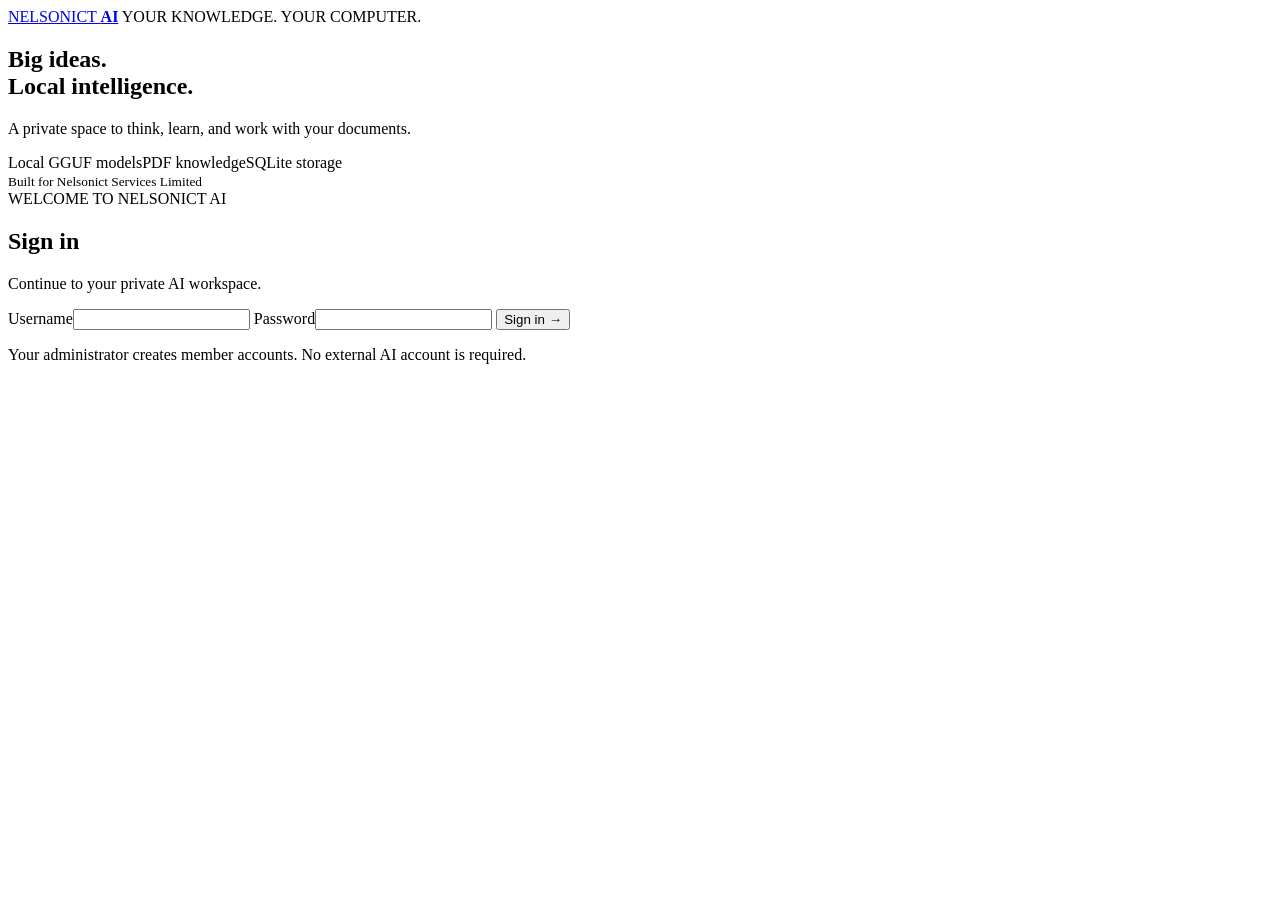
==== app/static/index.html @ e1c277f5 "Build Nelsonict AI local GGUF chatbot, PDF knowledge, SQLite storage and deployment" ====
<!doctype html>
<html lang="en">
<head>
<meta charset="utf-8"><meta name="viewport" content="width=device-width,initial-scale=1">
<meta name="theme-color" content="#0b1525">
<title>Nelsonict AI · Your knowledge, locally</title>
<link rel="icon" href="/logo.svg" type="image/svg+xml">
<link rel="stylesheet" href="/style.css"><script defer src="/app.js"></script>
</head>
<body>
<div id="auth" class="auth-wrap">
 <section class="auth-story"><a class="brand" href="/"><img src="/logo.svg" alt="">NELSONICT <b>AI</b></a>
 <span class="eyebrow">YOUR KNOWLEDGE. YOUR COMPUTER.</span>
 <h1>Big ideas.<br>Local intelligence.</h1>
 <p>A private space to think, learn, and work with your documents.</p>
 <div class="feature-strip"><span>Local GGUF models</span><span>PDF knowledge</span><span>SQLite storage</span></div>
 <small>Built for Nelsonict Services Limited</small></section>
 <section class="auth-card"><span class="eyebrow">WELCOME TO NELSONICT AI</span><h2 id="auth-title">Sign in</h2>
 <p id="auth-description">Continue to your private AI workspace.</p>
 <form id="auth-form">
 <label id="setup-label" hidden>Setup token<input id="setup-token" autocomplete="off"><small>On the server, run: python -m app.cli setup-token</small></label>
 <label>Username<input id="username" autocomplete="username" minlength="3" maxlength="64" required></label>
 <label>Password<input id="password" type="password" autocomplete="current-password" minlength="12" maxlength="128" required></label>
 <button class="primary" id="sign-in">Sign in →</button>
 </form><p class="muted">Your administrator creates member accounts. No external AI account is required.</p>
 </section>
</div>
<div id="workspace" hidden>
 <aside class="sidebar">
 <a class="brand" href="/"><img src="/logo.svg" alt="">NELSONICT <b>AI</b></a>
 <button class="primary" id="new-chat">＋ New conversation</button>
 <nav aria-label="Main navigation">
 <button data-view="chat" class="active">◉ Chat</button><button data-view="knowledge">▤ Knowledge</button>
 <button data-view="assistants">◇ Assistants</button><button data-view="models" data-admin>▧ Models</button>
 <button data-view="settings">⚙ Settings & backup</button>
 </nav>
 <div class="sidebar-label">RECENT CONVERSATIONS</div><div id="conversation-list"></div>
 <footer><div id="account"></div><button id="logout" class="quiet">Sign out</button></footer>
 </aside>
 <main>
 <header class="topbar"><div><span class="eyebrow">NELSONICT WORKSPACE</span><h2 id="view-title">Chat</h2></div>
 <div class="status-pills"><span id="model-pill">Model not loaded</span><span id="search-pill">Keyword search</span></div></header>
 <section id="view-chat" class="view chat-view">
 <div class="chat-controls">
 <label>Assistant<select id="chat-assistant"><option value="">Nelsonict AI</option></select></label>
 <label>Answer mode<select id="chat-mode"><option value="documents">Document answers</option><option value="general">General chat</option></select></label>
 <label>Knowledge base<select id="chat-kb"><option value="">Select knowledge</option></select></label>
 <button id="rename-chat" class="quiet">Rename</button><button id="export-chat" class="quiet">Export</button>
 <button id="delete-chat" class="quiet danger">Delete</button>
 </div>
 <div id="messages" aria-live="polite">
 <div class="empty-chat"><img src="/logo.svg" alt=""><span class="eyebrow">A LITTLE CURIOSITY GOES A LONG WAY</span>
 <h1>What would you like to discover?</h1><p>Ask a question, explore an idea, or find an answer in your documents.</p>
 <div class="suggestions"><button data-prompt="Summarise the main topics in these documents.">Summarise my documents ↗</button>
 <button data-prompt="Explain the key ideas step by step.">Help me understand ↗</button>
 <button data-prompt="What practical steps do these documents recommend?">Find practical steps ↗</button></div></div>
 </div>
 <form id="chat-form" class="composer"><textarea id="question" placeholder="Ask Nelsonict AI…" rows="2" maxlength="12000" required aria-label="Your message"></textarea>
 <div><small id="chat-hint">Document answers include retrieved passages for you to verify.</small><button type="button" id="stop" hidden>Stop</button><button class="primary" id="send">Send ↑</button></div></form>
 <p class="chat-footnote">AI can make mistakes. Check important answers against the original sources.</p>
 </section>
 <section id="view-knowledge" class="view" hidden>
 <div class="section-heading"><div><h1>Build your knowledge library.</h1><p>Upload PDFs and give your assistant the context it needs.</p></div><button class="primary" id="new-kb">＋ Knowledge base</button></div>
 <div class="knowledge-layout"><div id="knowledge-list" class="card"></div>
 <div><div class="card upload-card"><span class="eyebrow">PDF KNOWLEDGE</span><h2 id="kb-title">Select a knowledge base</h2>
 <p>Searchable PDFs and scanned documents. Processing runs in the background.</p>
 <label class="upload-zone">＋ Choose PDF documents<input type="file" id="pdf-files" accept="application/pdf,.pdf" multiple></label>
 <div class="row"><small id="worker-state">Checking PDF worker…</small><button id="delete-kb" class="quiet danger">Delete knowledge base</button></div>
 </div><div id="document-list"></div></div></div>
 </section>
 <section id="view-assistants" class="view" hidden>
 <div class="section-heading"><div><h1>An assistant for every task.</h1><p>Give each assistant a purpose and its own document collection.</p></div></div>
 <div class="two-column"><form id="assistant-form" class="card">
 <h2 id="assistant-form-title">Create assistant</h2><input type="hidden" id="assistant-id">
 <label>Name<input id="assistant-name" maxlength="100" required placeholder="e.g. Nelsonict ICT Tutor"></label>
 <label>Instructions<textarea id="assistant-instructions" rows="6" maxlength="3000" required>You are a helpful Nelsonict AI assistant. Explain clearly and acknowledge uncertainty.</textarea></label>
 <label>Default knowledge base<select id="assistant-kb"></select></label>
 <div class="row"><button class="primary">Save assistant</button><button type="button" id="assistant-reset" class="quiet">Clear</button></div>
 </form><div id="assistant-list"></div></div>
 </section>
 <section id="view-models" class="view" hidden>
 <div class="section-heading"><div><h1>Intelligence on your terms.</h1><p>Load a compatible instruction-tuned GGUF model from the server’s models folder.</p></div><button id="refresh-models">Refresh files</button></div>
 <div class="two-column"><form id="model-form" class="card"><h2>Model configuration</h2>
 <label>GGUF file<select id="model-file" required></select></label>
 <div class="two-column"><label>Context tokens<input id="model-context" type="number" min="1024" max="32768" value="4096" required></label>
 <label>CPU threads<input id="model-threads" type="number" min="1" max="128" value="4" required></label>
 <label>GPU layers<input id="model-gpu" type="number" min="-1" max="200" value="0" required></label>
 <label>Maximum response tokens<input id="model-tokens" type="number" min="64" max="2048" value="512" required></label></div>
 <label>Temperature<input id="model-temperature" type="number" min="0" max="1.5" step="0.1" value="0.3" required></label>
 <label>Chat format override<input id="model-format" placeholder="Leave empty to use GGUF metadata" maxlength="80"></label>
 <div class="row"><button class="primary" id="load-model">Load model</button><button type="button" id="unload-model">Unload</button></div></form>
 <div class="card"><span class="eyebrow">LOCAL INFERENCE</span><h2>One model. Your machine.</h2><p id="model-details">Checking model status…</p>
 <p>Place your GGUF file in the configured models folder, then refresh. Models are never uploaded to a cloud service.</p>
 <p>Start with CPU mode: GPU layers <b>0</b>. GPU acceleration requires a compatible build of llama-cpp-python.</p>
 <p>Only one response runs at a time. Other requests receive a busy message. Stop an active response before switching models.</p>
 <p>Model compatibility, memory use, and speed depend on your model and hardware.</p></div></div>
 </section>
 <section id="view-settings" class="view" hidden>
 <div class="section-heading"><div><h1>Make yourself at home.</h1><p>Manage the workspace and keep a recoverable copy of your work.</p></div></div>
 <div class="two-column"><div class="card"><h2>Appearance</h2><button id="theme-toggle">Switch light / dark</button><h2>System status</h2><p id="system-status"></p></div>
 <div class="card" data-admin><h2>Backup & restore</h2><p>Download a consistent snapshot containing all user accounts, PDF originals, indexed knowledge, and conversations. Treat this archive as private.</p>
 <a class="button primary" href="/api/backup">Download backup</a>
 <details><summary>Restore on another computer</summary><p>Use the offline restore command in the README. Restore creates a new data folder, revokes sessions, and clears hardware-specific model loading settings.</p>
 <p>After restoring, update the data/model paths and allowed hostnames in .env, then use Models to review CPU, GPU, and context settings. GGUF and embedding model files must be copied separately.</p></details></div>
 </div>
 <div class="card" data-admin><h2>User accounts</h2><form id="user-form" class="user-form">
 <label>Username<input id="new-username" minlength="3" maxlength="64" required></label>
 <label>Initial password<input id="new-password" type="password" minlength="12" maxlength="128" required autocomplete="new-password"></label>
 <label>Role<select id="new-role"><option value="member">Member</option><option value="admin">Administrator</option></select></label><button class="primary">Create user</button>
 </form><div id="user-list"></div></div>
 <p class="muted">Nelsonict AI 1.0 · Nelsonict Services Limited · GPL-3.0. Each user’s knowledge and conversations are private.</p>
 </section>
 </main>
</div>
<div id="toast" role="status" hidden></div>
</body></html>
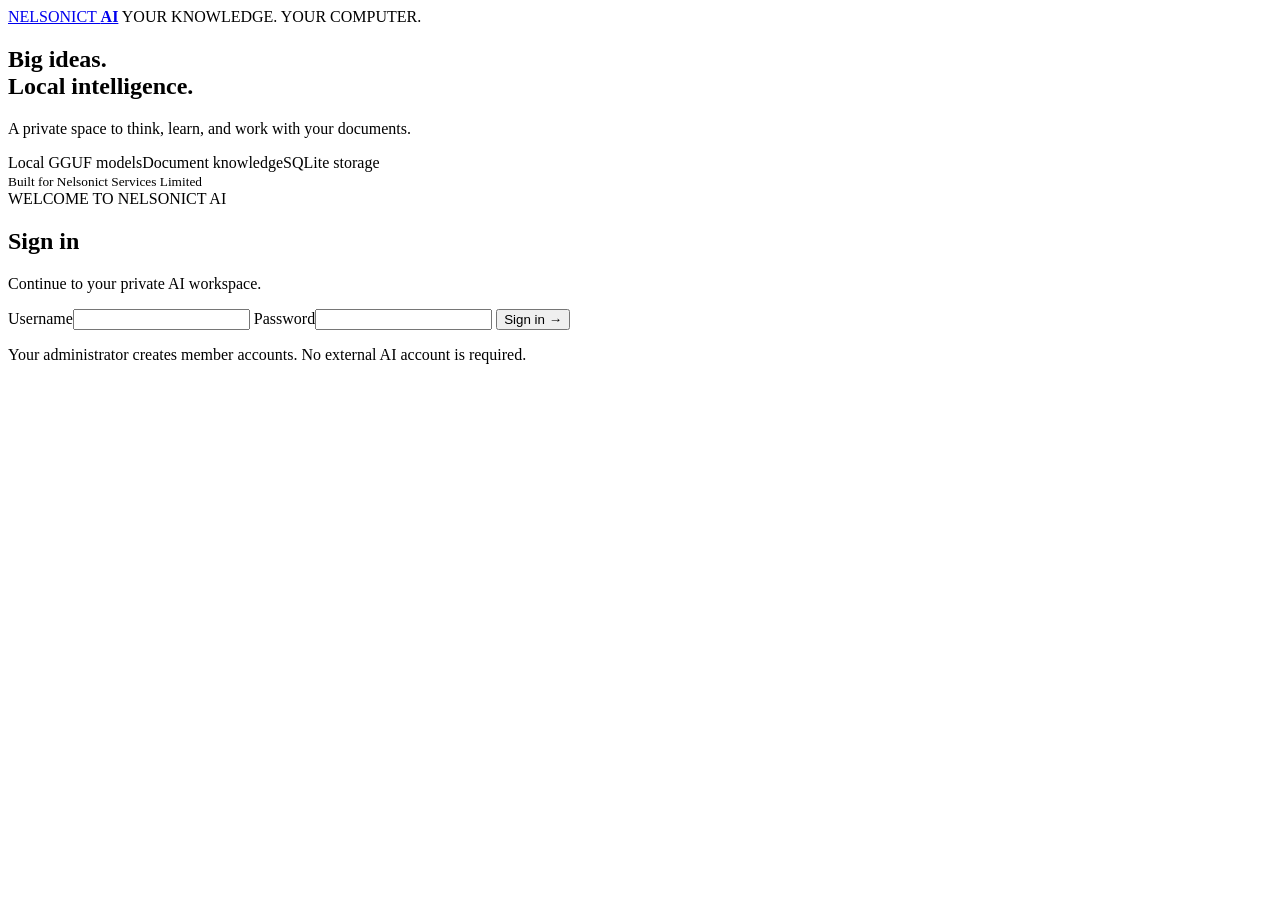
==== commit 3bcd9164: "Add Nelsonict AI 1.1 setup wizard, document analysis, format support, model imports and team sharing" ====
--- a/app/static/index.html
+++ b/app/static/index.html
@@ -13,7 +13,7 @@
  <span class="eyebrow">YOUR KNOWLEDGE. YOUR COMPUTER.</span>
  <h1>Big ideas.<br>Local intelligence.</h1>
  <p>A private space to think, learn, and work with your documents.</p>
- <div class="feature-strip"><span>Local GGUF models</span><span>PDF knowledge</span><span>SQLite storage</span></div>
+ <div class="feature-strip"><span>Local GGUF models</span><span>Document knowledge</span><span>SQLite storage</span></div>
  <small>Built for Nelsonict Services Limited</small></section>
  <section class="auth-card"><span class="eyebrow">WELCOME TO NELSONICT AI</span><h2 id="auth-title">Sign in</h2>
  <p id="auth-description">Continue to your private AI workspace.</p>
@@ -30,7 +30,7 @@
  <a class="brand" href="/"><img src="/logo.svg" alt="">NELSONICT <b>AI</b></a>
  <button class="primary" id="new-chat">＋ New conversation</button>
  <nav aria-label="Main navigation">
- <button data-view="chat" class="active">◉ Chat</button><button data-view="knowledge">▤ Knowledge</button>
+ <button data-view="wizard" data-admin>✓ Setup wizard</button><button data-view="chat" class="active">◉ Chat</button><button data-view="knowledge">▤ Knowledge</button>
  <button data-view="assistants">◇ Assistants</button><button data-view="models" data-admin>▧ Models</button>
  <button data-view="settings">⚙ Settings & backup</button>
  </nav>
@@ -45,6 +45,8 @@
  <label>Assistant<select id="chat-assistant"><option value="">Nelsonict AI</option></select></label>
  <label>Answer mode<select id="chat-mode"><option value="documents">Document answers</option><option value="general">General chat</option></select></label>
  <label>Knowledge base<select id="chat-kb"><option value="">Select knowledge</option></select></label>
+ <label>Document task<select id="chat-task"><option value="question">Ask / follow up</option><option value="summary">Full summary</option><option value="compare">Compare documents</option></select></label>
+ <label>Selected documents<select id="chat-documents" multiple size="2" aria-label="Documents to summarise or compare"></select><small>Ctrl/⌘ to select more than one</small></label>
  <button id="rename-chat" class="quiet">Rename</button><button id="export-chat" class="quiet">Export</button>
  <button id="delete-chat" class="quiet danger">Delete</button>
  </div>
@@ -60,13 +62,13 @@
  <p class="chat-footnote">AI can make mistakes. Check important answers against the original sources.</p>
  </section>
  <section id="view-knowledge" class="view" hidden>
- <div class="section-heading"><div><h1>Build your knowledge library.</h1><p>Upload PDFs and give your assistant the context it needs.</p></div><button class="primary" id="new-kb">＋ Knowledge base</button></div>
+ <div class="section-heading"><div><h1>Build your knowledge library.</h1><p>Upload documents and give your assistant the context it needs.</p></div><button class="primary" id="new-kb">＋ Knowledge base</button></div>
  <div class="knowledge-layout"><div id="knowledge-list" class="card"></div>
- <div><div class="card upload-card"><span class="eyebrow">PDF KNOWLEDGE</span><h2 id="kb-title">Select a knowledge base</h2>
- <p>Searchable PDFs and scanned documents. Processing runs in the background.</p>
- <label class="upload-zone">＋ Choose PDF documents<input type="file" id="pdf-files" accept="application/pdf,.pdf" multiple></label>
+ <div><div class="card upload-card"><span class="eyebrow">DOCUMENT KNOWLEDGE</span><h2 id="kb-title">Select a knowledge base</h2>
+ <p>PDF, Word (DOCX), text, Markdown, CSV, and Excel (XLSX). Processing runs in the background.</p>
+ <label class="upload-zone">＋ Choose documents<input type="file" id="pdf-files" accept=".pdf,.docx,.txt,.md,.csv,.xlsx" multiple></label>
  <div class="row"><small id="worker-state">Checking PDF worker…</small><button id="delete-kb" class="quiet danger">Delete knowledge base</button></div>
- </div><div id="document-list"></div></div></div>
+ </div><div id="sharing-card" class="card" hidden><h2>Share this knowledge base</h2><p>Grant access to an existing account. Readers can ask questions and view sources. Editors can also upload and reindex.</p><form id="share-form" class="row"><label>Username<input id="share-username" required minlength="3"></label><label>Permission<select id="share-permission"><option value="reader">Reader</option><option value="editor">Editor</option></select></label><button class="primary">Grant access</button></form><div id="member-list"></div></div><div id="document-list"></div></div></div>
  </section>
  <section id="view-assistants" class="view" hidden>
  <div class="section-heading"><div><h1>An assistant for every task.</h1><p>Give each assistant a purpose and its own document collection.</p></div></div>
@@ -80,6 +82,7 @@
  </section>
  <section id="view-models" class="view" hidden>
  <div class="section-heading"><div><h1>Intelligence on your terms.</h1><p>Load a compatible instruction-tuned GGUF model from the server’s models folder.</p></div><button id="refresh-models">Refresh files</button></div>
+ <div class="two-column"><div class="card"><h2>Import a GGUF file</h2><form id="model-import-form"><label>Model file<input type="file" id="model-import-file" accept=".gguf" required></label><label>Expected SHA-256 (optional)<input id="model-sha" pattern="[a-fA-F0-9]{64}" placeholder="Paste the publisher's checksum"></label><progress id="model-upload-progress" max="100" value="0"></progress><p id="import-status"></p><div class="row"><button id="import-model" class="primary">Import file</button><button type="button" id="cancel-import">Cancel upload</button></div></form></div><div class="card"><h2>Saved model profiles</h2><label>Profile<select id="profile-list"></select></label><div class="row"><button id="use-profile">Apply to form</button><button id="delete-profile">Delete profile</button></div><label>Save current form as<input id="profile-name" maxlength="100" placeholder="e.g. Laptop CPU"></label><button id="save-profile">Save profile</button><button id="inspect-model">Inspect file & checksum</button><pre id="model-inspection" class="message-text"></pre></div></div>
  <div class="two-column"><form id="model-form" class="card"><h2>Model configuration</h2>
  <label>GGUF file<select id="model-file" required></select></label>
  <div class="two-column"><label>Context tokens<input id="model-context" type="number" min="1024" max="32768" value="4096" required></label>
@@ -95,6 +98,7 @@
  <p>Only one response runs at a time. Other requests receive a busy message. Stop an active response before switching models.</p>
  <p>Model compatibility, memory use, and speed depend on your model and hardware.</p></div></div>
  </section>
+ <section id="view-wizard" class="view" hidden><div class="section-heading"><div><h1>Set up Nelsonict AI.</h1><p>Check this computer, load a model, and test your first conversation.</p></div><button id="wizard-refresh">Refresh checks</button></div><ol class="wizard-steps"><li>Check computer</li><li>Import & load GGUF</li><li>Test response</li><li>Add knowledge</li></ol><div class="two-column"><div class="card"><h2>1 · Computer & dependencies</h2><div id="machine-report">Checking…</div><button id="apply-recommendations">Use suggested CPU settings</button></div><div class="card"><h2>2 · Choose your model</h2><p>Import a GGUF in Models, or copy it to the server's model folder. Hardware detection provides estimates; only a successful load confirms basic compatibility.</p><button id="wizard-models">Open model manager</button><h2>3 · Test a response</h2><button id="wizard-test">Run local model test</button><pre id="wizard-test-result" class="message-text"></pre><h2>4 · Add knowledge</h2><button id="wizard-knowledge">Open document library</button><p>Wait for documents to become Ready before asking about them.</p><button id="wizard-complete" class="primary">Finish setup</button></div></div></section>
  <section id="view-settings" class="view" hidden>
  <div class="section-heading"><div><h1>Make yourself at home.</h1><p>Manage the workspace and keep a recoverable copy of your work.</p></div></div>
  <div class="two-column"><div class="card"><h2>Appearance</h2><button id="theme-toggle">Switch light / dark</button><h2>System status</h2><p id="system-status"></p></div>
@@ -108,9 +112,10 @@
  <label>Initial password<input id="new-password" type="password" minlength="12" maxlength="128" required autocomplete="new-password"></label>
  <label>Role<select id="new-role"><option value="member">Member</option><option value="admin">Administrator</option></select></label><button class="primary">Create user</button>
  </form><div id="user-list"></div></div>
- <p class="muted">Nelsonict AI 1.0 · Nelsonict Services Limited · GPL-3.0. Each user’s knowledge and conversations are private.</p>
+ <p class="muted">Nelsonict AI 1.1 · Nelsonict Services Limited · GPL-3.0. Conversations stay private. Knowledge is private unless its owner shares it.</p>
  </section>
  </main>
 </div>
+<dialog id="source-preview"><div class="row"><h2 id="preview-title">Source preview</h2><button id="close-preview">Close</button></div><div class="row"><label>Page / source unit<input id="preview-page" type="number" min="1" value="1"></label><button id="preview-go">Go</button><a id="preview-download" class="button">Download original</a></div><div id="preview-content"></div></dialog>
 <div id="toast" role="status" hidden></div>
 </body></html>
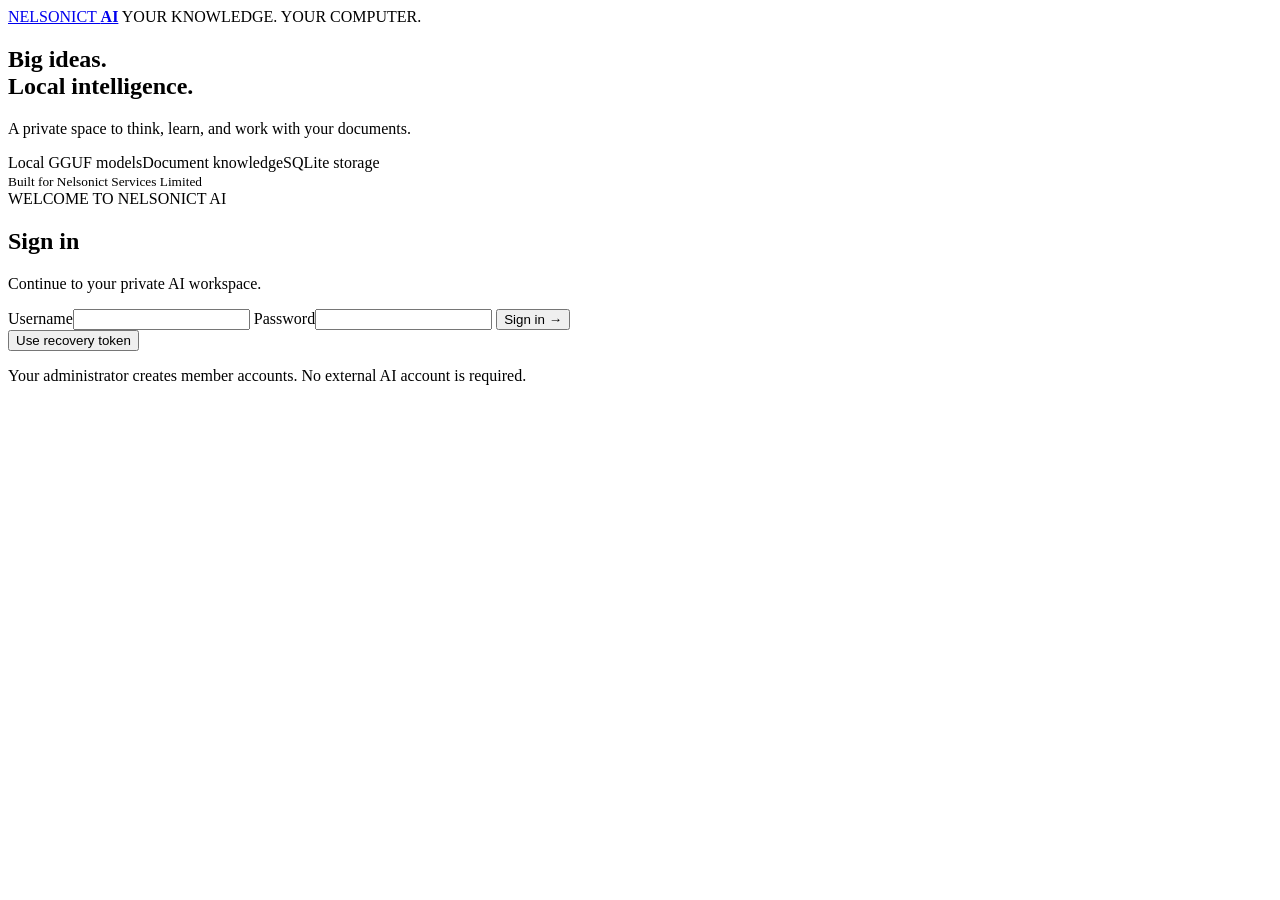
==== commit 58029772: "Updated Login" ====
--- a/app/static/index.html
+++ b/app/static/index.html
@@ -5,7 +5,7 @@
 <meta name="theme-color" content="#0b1525">
 <title>Nelsonict AI · Your knowledge, locally</title>
 <link rel="icon" href="/logo.svg" type="image/svg+xml">
-<link rel="stylesheet" href="/style.css"><script defer src="/app.js"></script>
+<link rel="stylesheet" href="/style.css"><script defer src="/app.js?v=1.2.2"></script><script defer src="/operations.js"></script><script defer src="/model-downloads.js"></script>
 </head>
 <body>
 <div id="auth" class="auth-wrap">
@@ -19,10 +19,11 @@
  <p id="auth-description">Continue to your private AI workspace.</p>
  <form id="auth-form">
  <label id="setup-label" hidden>Setup token<input id="setup-token" autocomplete="off"><small>On the server, run: python -m app.cli setup-token</small></label>
+ <label id="recovery-token-label" hidden>Recovery token<input id="recovery-token" autocomplete="off"><small>On the server, run: python -m app.cli recovery-token</small></label>
  <label>Username<input id="username" autocomplete="username" minlength="3" maxlength="64" required></label>
  <label>Password<input id="password" type="password" autocomplete="current-password" minlength="12" maxlength="128" required></label>
  <button class="primary" id="sign-in">Sign in →</button>
- </form><p class="muted">Your administrator creates member accounts. No external AI account is required.</p>
+ </form><button id="recovery-toggle" class="quiet" type="button">Use recovery token</button><p class="muted">Your administrator creates member accounts. No external AI account is required.</p>
  </section>
 </div>
 <div id="workspace" hidden>
@@ -32,7 +33,7 @@
  <nav aria-label="Main navigation">
  <button data-view="wizard" data-admin>✓ Setup wizard</button><button data-view="chat" class="active">◉ Chat</button><button data-view="knowledge">▤ Knowledge</button>
  <button data-view="assistants">◇ Assistants</button><button data-view="models" data-admin>▧ Models</button>
- <button data-view="settings">⚙ Settings & backup</button>
+ <button data-view="quality">◎ Quality & evaluation</button><button data-view="operations" data-admin>▦ Operations & website</button><button data-view="settings">⚙ Settings & backup</button>
  </nav>
  <div class="sidebar-label">RECENT CONVERSATIONS</div><div id="conversation-list"></div>
  <footer><div id="account"></div><button id="logout" class="quiet">Sign out</button></footer>
@@ -66,8 +67,10 @@
  <div class="knowledge-layout"><div id="knowledge-list" class="card"></div>
  <div><div class="card upload-card"><span class="eyebrow">DOCUMENT KNOWLEDGE</span><h2 id="kb-title">Select a knowledge base</h2>
  <p>PDF, Word (DOCX), text, Markdown, CSV, and Excel (XLSX). Processing runs in the background.</p>
- <label class="upload-zone">＋ Choose documents<input type="file" id="pdf-files" accept=".pdf,.docx,.txt,.md,.csv,.xlsx" multiple></label>
- <div class="row"><small id="worker-state">Checking PDF worker…</small><button id="delete-kb" class="quiet danger">Delete knowledge base</button></div>
+ <label>Upload format<select id="upload-format"><option value="all">All supported documents</option><option value="docx">Word documents (.docx)</option><option value="csv">CSV tables (.csv)</option><option value="pdf">PDF documents (.pdf)</option><option value="text">Text and Markdown (.txt, .md)</option><option value="xlsx">Excel workbooks (.xlsx)</option></select></label>
+ <label class="upload-zone"><span id="upload-label">＋ Choose documents</span><input type="file" id="pdf-files" accept=".pdf,.docx,.txt,.md,.csv,.xlsx" aria-describedby="upload-help" multiple></label>
+ <p id="upload-help" class="muted" aria-live="polite">Choose Word, CSV, PDF, text, Markdown, or Excel files. Wait for Ready before asking questions.</p>
+ <div class="row"><small id="worker-state">Checking document worker…</small><button id="delete-kb" class="quiet danger">Delete knowledge base</button></div>
  </div><div id="sharing-card" class="card" hidden><h2>Share this knowledge base</h2><p>Grant access to an existing account. Readers can ask questions and view sources. Editors can also upload and reindex.</p><form id="share-form" class="row"><label>Username<input id="share-username" required minlength="3"></label><label>Permission<select id="share-permission"><option value="reader">Reader</option><option value="editor">Editor</option></select></label><button class="primary">Grant access</button></form><div id="member-list"></div></div><div id="document-list"></div></div></div>
  </section>
  <section id="view-assistants" class="view" hidden>
@@ -82,8 +85,16 @@
  </section>
  <section id="view-models" class="view" hidden>
  <div class="section-heading"><div><h1>Intelligence on your terms.</h1><p>Load a compatible instruction-tuned GGUF model from the server’s models folder.</p></div><button id="refresh-models">Refresh files</button></div>
+ <div class="card"><h2>Download a GGUF model</h2><p>Download a public model directly to this server. You can keep using the workspace while it downloads.</p>
+ <form id="model-download-form"><label>Download source<select id="download-source"><option value="huggingface">Hugging Face repository</option><option value="url">Direct HTTPS file URL</option></select></label>
+ <div id="download-hf-fields" class="two-column"><label>Repository (owner/model)<input id="download-repo" placeholder="publisher/model-GGUF" required></label><label>GGUF file path in repository<input id="download-hf-file" placeholder="model-Q4_K_M.gguf" required></label><label>Revision<input id="download-revision" value="main" required></label></div>
+ <label id="download-url-label" hidden>HTTPS file URL<input id="download-url" type="url" placeholder="https://huggingface.co/owner/model/resolve/main/model.gguf"></label>
+ <div class="two-column"><label>Save as (optional)<input id="download-filename" placeholder="Leave blank to use the file's name" maxlength="185"></label><label>Expected SHA-256 (optional)<input id="download-sha" pattern="[a-fA-F0-9]{64}" placeholder="Publisher's checksum"></label></div>
+ <button id="download-start" class="primary">Download model</button></form>
+ <p class="muted">Choose a GGUF supported by your hardware and check its publisher's licence. Public files only; for private or gated files, download with your repository account and use Import. Downloading does not automatically load the model.</p><div id="download-jobs" aria-live="polite"></div></div>
  <div class="two-column"><div class="card"><h2>Import a GGUF file</h2><form id="model-import-form"><label>Model file<input type="file" id="model-import-file" accept=".gguf" required></label><label>Expected SHA-256 (optional)<input id="model-sha" pattern="[a-fA-F0-9]{64}" placeholder="Paste the publisher's checksum"></label><progress id="model-upload-progress" max="100" value="0"></progress><p id="import-status"></p><div class="row"><button id="import-model" class="primary">Import file</button><button type="button" id="cancel-import">Cancel upload</button></div></form></div><div class="card"><h2>Saved model profiles</h2><label>Profile<select id="profile-list"></select></label><div class="row"><button id="use-profile">Apply to form</button><button id="delete-profile">Delete profile</button></div><label>Save current form as<input id="profile-name" maxlength="100" placeholder="e.g. Laptop CPU"></label><button id="save-profile">Save profile</button><button id="inspect-model">Inspect file & checksum</button><pre id="model-inspection" class="message-text"></pre></div></div>
  <div class="two-column"><form id="model-form" class="card"><h2>Model configuration</h2>
+ <div id="model-resources" class="resource-check" aria-live="polite"><h3>Fit this computer</h3><p id="model-resource-memory">Check available RAM before loading a model.</p><p id="model-resource-assessment">Refresh files to check which models fit.</p><p id="model-resource-guidance" class="muted">Memory checks include context and keep RAM available for other work.</p><details><summary>Model memory estimates</summary><div id="model-resource-list">Refresh files to check local models.</div></details><div class="row"><button type="button" id="recommend-model">Choose model for this system</button><button type="button" id="refresh-model-resources">Recheck resources</button></div></div>
  <label>GGUF file<select id="model-file" required></select></label>
  <div class="two-column"><label>Context tokens<input id="model-context" type="number" min="1024" max="32768" value="4096" required></label>
  <label>CPU threads<input id="model-threads" type="number" min="1" max="128" value="4" required></label>
@@ -91,11 +102,11 @@
  <label>Maximum response tokens<input id="model-tokens" type="number" min="64" max="2048" value="512" required></label></div>
  <label>Temperature<input id="model-temperature" type="number" min="0" max="1.5" step="0.1" value="0.3" required></label>
  <label>Chat format override<input id="model-format" placeholder="Leave empty to use GGUF metadata" maxlength="80"></label>
- <div class="row"><button class="primary" id="load-model">Load model</button><button type="button" id="unload-model">Unload</button></div></form>
+ <div class="row"><button class="primary" id="load-model" disabled>Load model</button><button type="button" id="unload-model">Unload</button></div></form>
  <div class="card"><span class="eyebrow">LOCAL INFERENCE</span><h2>One model. Your machine.</h2><p id="model-details">Checking model status…</p>
  <p>Place your GGUF file in the configured models folder, then refresh. Models are never uploaded to a cloud service.</p>
  <p>Start with CPU mode: GPU layers <b>0</b>. GPU acceleration requires a compatible build of llama-cpp-python.</p>
- <p>Only one response runs at a time. Other requests receive a busy message. Stop an active response before switching models.</p>
+ <p>Responses run one at a time through a bounded queue. Use Operations to pause admission and cancel requests before changing models.</p>
  <p>Model compatibility, memory use, and speed depend on your model and hardware.</p></div></div>
  </section>
  <section id="view-wizard" class="view" hidden><div class="section-heading"><div><h1>Set up Nelsonict AI.</h1><p>Check this computer, load a model, and test your first conversation.</p></div><button id="wizard-refresh">Refresh checks</button></div><ol class="wizard-steps"><li>Check computer</li><li>Import & load GGUF</li><li>Test response</li><li>Add knowledge</li></ol><div class="two-column"><div class="card"><h2>1 · Computer & dependencies</h2><div id="machine-report">Checking…</div><button id="apply-recommendations">Use suggested CPU settings</button></div><div class="card"><h2>2 · Choose your model</h2><p>Import a GGUF in Models, or copy it to the server's model folder. Hardware detection provides estimates; only a successful load confirms basic compatibility.</p><button id="wizard-models">Open model manager</button><h2>3 · Test a response</h2><button id="wizard-test">Run local model test</button><pre id="wizard-test-result" class="message-text"></pre><h2>4 · Add knowledge</h2><button id="wizard-knowledge">Open document library</button><p>Wait for documents to become Ready before asking about them.</p><button id="wizard-complete" class="primary">Finish setup</button></div></div></section>
@@ -104,7 +115,7 @@
  <div class="two-column"><div class="card"><h2>Appearance</h2><button id="theme-toggle">Switch light / dark</button><h2>System status</h2><p id="system-status"></p></div>
  <div class="card" data-admin><h2>Backup & restore</h2><p>Download a consistent snapshot containing all user accounts, PDF originals, indexed knowledge, and conversations. Treat this archive as private.</p>
  <a class="button primary" href="/api/backup">Download backup</a>
- <details><summary>Restore on another computer</summary><p>Use the offline restore command in the README. Restore creates a new data folder, revokes sessions, and clears hardware-specific model loading settings.</p>
+ <button id="open-migration">Guided restore & migration</button><details><summary>Offline restore alternative</summary><p>Use the offline restore command in the README. Restore creates a new data folder, revokes sessions, and clears hardware-specific model loading settings.</p>
  <p>After restoring, update the data/model paths and allowed hostnames in .env, then use Models to review CPU, GPU, and context settings. GGUF and embedding model files must be copied separately.</p></details></div>
  </div>
  <div class="card" data-admin><h2>User accounts</h2><form id="user-form" class="user-form">
@@ -112,10 +123,26 @@
  <label>Initial password<input id="new-password" type="password" minlength="12" maxlength="128" required autocomplete="new-password"></label>
  <label>Role<select id="new-role"><option value="member">Member</option><option value="admin">Administrator</option></select></label><button class="primary">Create user</button>
  </form><div id="user-list"></div></div>
- <p class="muted">Nelsonict AI 1.1 · Nelsonict Services Limited · GPL-3.0. Conversations stay private. Knowledge is private unless its owner shares it.</p>
+ <p class="muted">Nelsonict AI 1.2 · Nelsonict Services Limited · GPL-3.0. Conversations stay private. Knowledge is private unless its owner shares it.</p>
  </section>
+ <section id="view-quality" class="view" hidden>
+ <div class="section-heading"><div><h1>Check answer quality.</h1><p>Keep repeatable questions, compare answers after changes, and record your review.</p></div><button id="quality-refresh">Refresh</button></div>
+ <div class="two-column"><form id="eval-question-form" class="card"><h2>Question set</h2><input id="eval-question-id" type="hidden"><label>Knowledge base<select id="eval-kb" required></select></label><label>Question<textarea id="eval-question" maxlength="2000" required></textarea></label><label>Expected answer / key facts<textarea id="eval-expected" maxlength="2000" required></textarea></label><button class="primary">Save question</button><button id="eval-clear" type="button">Clear</button></form>
+ <div class="card"><h2>Run a check</h2><p>Select up to 20 questions. Expected-term coverage is a text comparison, not a correctness score. Review sources and mark each answer pass or fail.</p><div id="eval-questions"></div><button id="eval-run" class="primary">Run selected questions</button></div></div>
+ <div class="card"><h2>Evaluation history</h2><div id="eval-runs"></div><div id="eval-results"></div></div>
+ <div class="card" data-admin><h2>Submitted answer feedback</h2><p>Users explicitly share flagged answers and their cited excerpts with administrators.</p><div id="feedback-list"></div></div></section>
+ <section id="view-operations" class="view" hidden>
+ <div class="section-heading"><div><h1>Operations & website.</h1><p>Manage queued requests and publish approved public knowledge.</p></div><button id="operations-refresh">Refresh</button></div>
+ <div class="card"><h2>Request queue</h2><p>Pause prevents new admissions and holds waiting requests. An active native response stops cooperatively when cancelled.</p><button id="queue-pause">Pause queue</button><div id="queue-list"></div></div>
+ <div class="two-column"><form id="site-create" class="card"><h2>Create a public assistant</h2><p>A separate private collection is created. Upload public material there, then explicitly approve documents below.</p><label>Name<input id="site-name" value="Nelsonict website" maxlength="100" required></label><label>Allowed website origins (one per line)<textarea id="site-origins" required>https://nelsonict.com.ng
+https://www.nelsonict.com.ng</textarea></label><button class="primary">Create public collection</button></form>
+ <form id="site-publish" class="card"><h2>Review & publish</h2><label>Public assistant<select id="site-select"></select></label><button id="site-library" type="button">Open its document collection</button><label>Allowed origins<textarea id="site-edit-origins"></textarea></label><div id="site-documents"></div><label><input id="site-approved" type="checkbox"> I approve the selected documents and their excerpts for anonymous public access.</label><label><input id="site-enabled" type="checkbox"> Enable public assistant</label><button class="primary">Save publication</button><button id="site-delete" type="button">Remove public assistant</button><label>Website embed code<textarea id="site-snippet" readonly rows="4"></textarea></label><p>Host Nelsonict AI on HTTPS and paste this iframe into your website. Origins limit browser embedding; this is public information, not authenticated access.</p></form></div></section>
  </main>
 </div>
 <dialog id="source-preview"><div class="row"><h2 id="preview-title">Source preview</h2><button id="close-preview">Close</button></div><div class="row"><label>Page / source unit<input id="preview-page" type="number" min="1" value="1"></label><button id="preview-go">Go</button><a id="preview-download" class="button">Download original</a></div><div id="preview-content"></div></dialog>
+<dialog id="reset-password-dialog"><form id="reset-password-form"><div class="row"><h2>Reset password</h2><button id="reset-password-close" type="button">Close</button></div><p id="reset-password-user"></p><label>New password<input id="reset-password" type="password" minlength="12" maxlength="128" required autocomplete="new-password"></label><label>Confirm new password<input id="reset-password-confirm" type="password" minlength="12" maxlength="128" required autocomplete="new-password"></label><button class="primary">Reset password</button></form></dialog>
+<dialog id="migration-dialog"><div class="row"><h2>Restore & review this computer</h2><button id="migration-close">Close</button></div><p>The backup is restored into a separate folder. Current data stays available until both services restart. Model files must be copied separately.</p>
+<form id="migration-upload"><label>Backup ZIP<input id="migration-file" type="file" accept=".zip" required></label><button id="migration-stage" class="primary">Upload & validate backup</button><progress id="migration-progress" max="100" value="0"></progress></form><pre id="migration-review" class="message-text"></pre>
+<form id="migration-activate" hidden><label>Restored data directory<input id="migration-data" readonly></label><label>GGUF directory on this server<input id="migration-models" required></label><label>Embedding directory (optional)<input id="migration-embedding"></label><label>Allowed hostnames / IP addresses<input id="migration-hosts" required></label><label>Listen address<input id="migration-bind" required></label><label>Port<input id="migration-port" type="number" min="1024" max="65535" required></label><label><input id="migration-secure" type="checkbox"> HTTPS secure cookies</label><div class="two-column"><label>CPU threads<input id="migration-threads" type="number" min="1" max="128" value="4"></label><label>Context tokens<input id="migration-context" type="number" min="1024" max="32768" value="4096"></label><label>GPU layers<input id="migration-gpu" type="number" min="-1" max="200" value="0"></label></div><p>Reviewed hardware settings are saved for the next model setup. Automatic model loading stays off. Docker port mappings and systemd command-line bind options must be updated in the deployment configuration.</p><label>Type RESTORE to activate on restart<input id="migration-confirm" required pattern="RESTORE"></label><button class="primary">Prepare activation</button><button id="migration-discard" type="button">Discard staged restore</button></form><button id="migration-restart" hidden>Restart managed application</button><p id="migration-result" role="status"></p></dialog>
 <div id="toast" role="status" hidden></div>
 </body></html>
